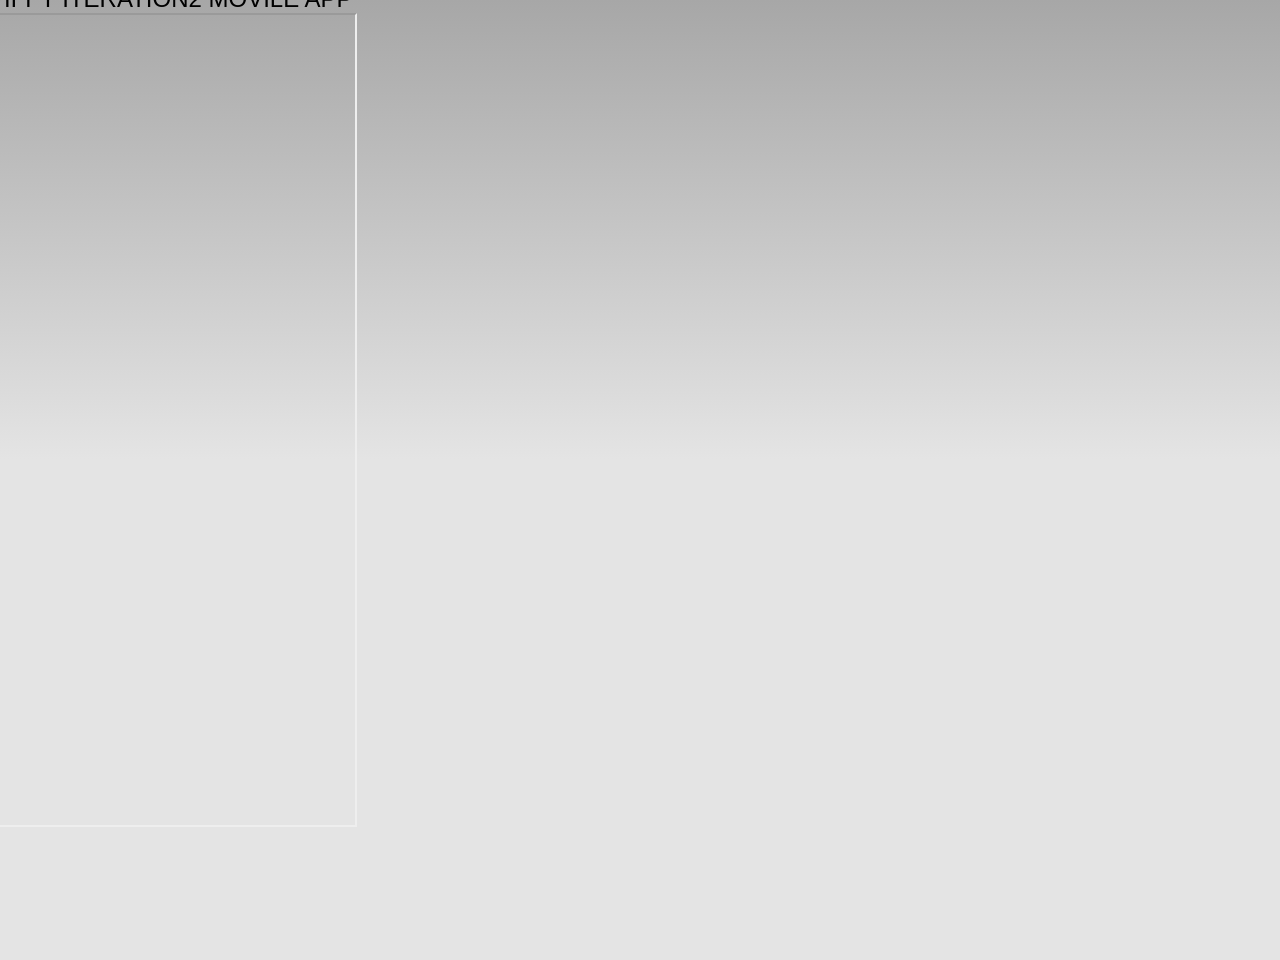
==== www/index.html @ 018dcd09 "now extracts location and stuff" ====
<!DOCTYPE html>
<html>
	<head>
		<meta charset="utf-8" />
		<meta name="format-detection" content="telephone=no" />
		<meta name="msapplication-tap-highlight" content="no" />
		<!-- WARNING: for iOS 7, remove the width=device-width and height=device-height attributes. See https://issues.apache.org/jira/browse/CB-4323 -->
		<meta name="viewport" content="user-scalable=no, initial-scale=1, maximum-scale=1, minimum-scale=1, width=device-width, height=device-height, target-densitydpi=device-dpi" />
		<link rel="stylesheet" type="text/css" href="css/index.css" />
		<title>Spiffy Iteration 2</title>
	</head>
	<body>
		<div class="app">
			<h1>SPIFFY ITERATION2 MOVILE APP</h1>
			<div id="buttons"></div>
			<!-- use simlar structure for your own player reference-->

			<iframe class="player" id="playerFrame" src="http://player.dexit.co/player/?course="></iframe>
			<!-- Uncomment to test data extraction plugin is working-->
			<!-- <iframe id="playerFrame" src="test/iframetest.html"></iframe> -->


			
		</div>
		<script type="text/javascript" src="js/jquery-1.11.2.js"></script>
		<script type="text/javascript" src="cordova.js"></script>
		<script type="text/javascript" src="js/index.js"></script>
		<script type="text/javascript" src="js/sdk.js"></script>
		<script type="text/javascript" src="js/script.js"></script>
		<!-- Sample extract data plugin.  Uncomment for testing -->
		<!--<script type="text/javascript" src="test/js/extractdata.js"></script> -->
	</body>
</html>
---- www/css/index.css ----
/*
 * Licensed to the Apache Software Foundation (ASF) under one
 * or more contributor license agreements.  See the NOTICE file
 * distributed with this work for additional information
 * regarding copyright ownership.  The ASF licenses this file
 * to you under the Apache License, Version 2.0 (the
 * "License"); you may not use this file except in compliance
 * with the License.  You may obtain a copy of the License at
 *
 * http://www.apache.org/licenses/LICENSE-2.0
 *
 * Unless required by applicable law or agreed to in writing,
 * software distributed under the License is distributed on an
 * "AS IS" BASIS, WITHOUT WARRANTIES OR CONDITIONS OF ANY
 * KIND, either express or implied.  See the License for the
 * specific language governing permissions and limitations
 * under the License.
 */
* {
    -webkit-tap-highlight-color: rgba(0,0,0,0); /* make transparent link selection, adjust last value opacity 0 to 1.0 */
}

body {
    -webkit-touch-callout: none;                /* prevent callout to copy image, etc when tap to hold */
    -webkit-text-size-adjust: none;             /* prevent webkit from resizing text to fit */
    -webkit-user-select: none;                  /* prevent copy paste, to allow, change 'none' to 'text' */
    background-color:#E4E4E4;
    background-image:linear-gradient(top, #A7A7A7 0%, #E4E4E4 51%);
    background-image:-webkit-linear-gradient(top, #A7A7A7 0%, #E4E4E4 51%);
    background-image:-ms-linear-gradient(top, #A7A7A7 0%, #E4E4E4 51%);
    background-image:-webkit-gradient(
        linear,
        left top,
        left bottom,
        color-stop(0, #A7A7A7),
        color-stop(0.51, #E4E4E4)
    );
    background-attachment:fixed;
    font-family:'HelveticaNeue-Light', 'HelveticaNeue', Helvetica, Arial, sans-serif;
    font-size:12px;
    height:100%;
    margin:0px;
    padding:0px;
    text-transform:uppercase;
    width:100%;
}

/* Portrait layout (default) */
.app {
    position:absolute;             /* position in the center of the screen */
    text-align:center;
    height:100%;
}

/* Landscape layout (with min-width) */
@media screen and (min-aspect-ratio: 1/1) and (min-width:400px) {
    .app {
        background-position:left center;
        padding:75px 0px 75px 170px;  /* padding-top + padding-bottom + text area = image height */
        margin:-90px 0px 0px -198px;  /* offset vertical: half of image height */
                                      /* offset horizontal: half of image width and text area width */
    }
}

h1 {
    font-size:24px;
    font-weight:normal;
    margin:0px;
    overflow:visible;
    padding:0px;
    text-align:center;
}

.event {
    border-radius:4px;
    -webkit-border-radius:4px;
    color:#FFFFFF;
    font-size:12px;
    margin:0px 30px;
    padding:2px 0px;
}

.event.listening {
    background-color:#333333;
    display:block;
}

.event.received {
    background-color:#4B946A;
    display:none;
}

.player {
    display:block;
    height:90%;
    margin:0px;
    padding:0px;
    text-transform:uppercase;
    width:100%;
}




@keyframes fade {
    from { opacity: 1.0; }
    50% { opacity: 0.4; }
    to { opacity: 1.0; }
}

@-webkit-keyframes fade {
    from { opacity: 1.0; }
    50% { opacity: 0.4; }
    to { opacity: 1.0; }
}

.blink {
    animation:fade 3000ms infinite;
    -webkit-animation:fade 3000ms infinite;
}
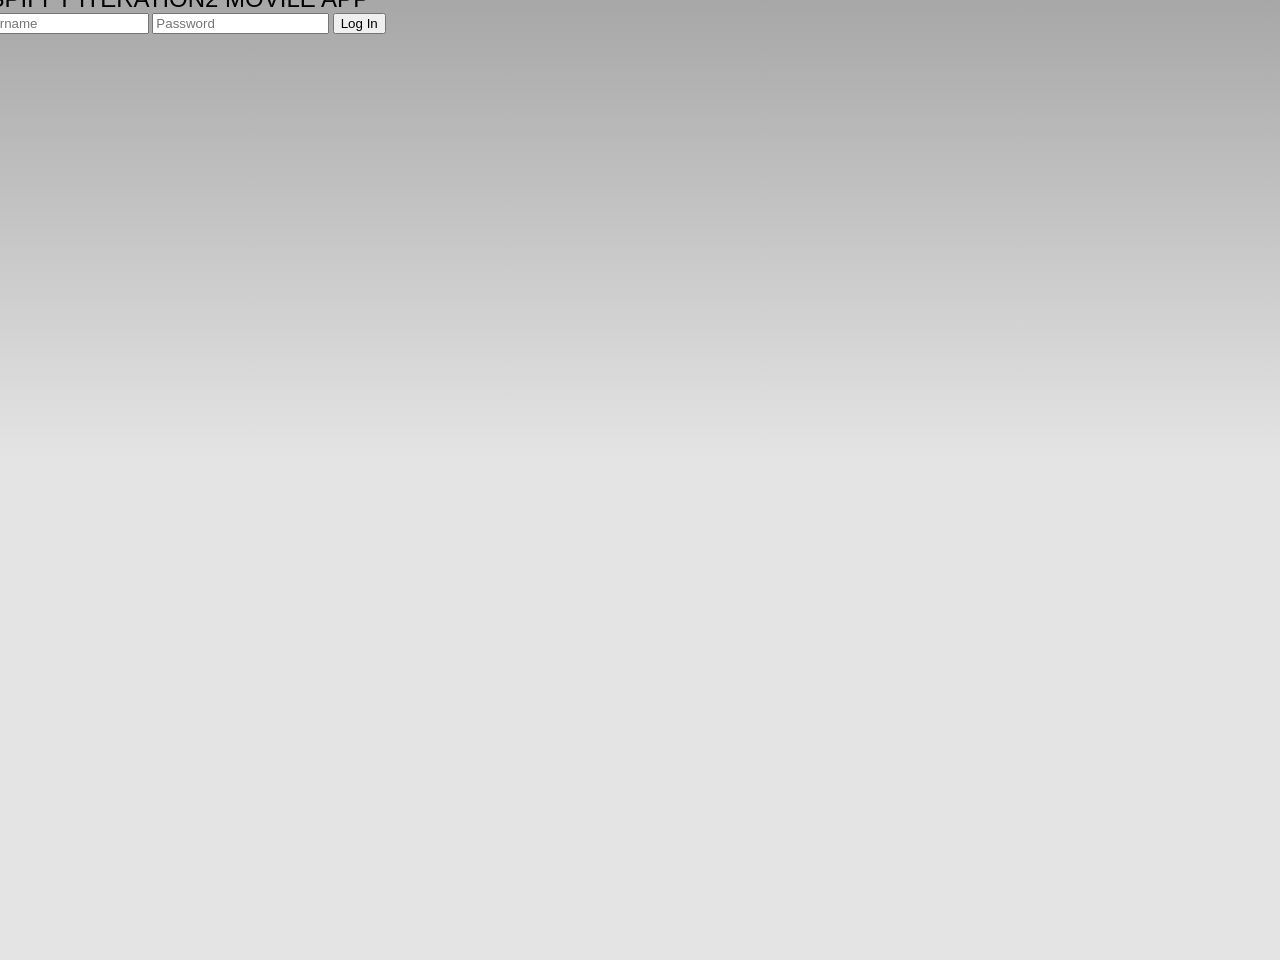
==== commit 9c086ddd: "hopefully done" ====
--- a/www/index.html
+++ b/www/index.html
@@ -12,11 +12,14 @@
 	<body>
 		<div class="app">
 			<h1>SPIFFY ITERATION2 MOVILE APP</h1>
+			<div class="login">
+				<input type="text" id="username" placeholder="Username">
+				<input type="password" id="password" placeholder="Password">
+				<button type="button" id="loginButton">Log In</button>
+			</div>
 			<div id="buttons"></div>
-			<!-- use simlar structure for your own player reference-->
-
 			<iframe class="player" id="playerFrame" src="http://player.dexit.co/player/?course="></iframe>
-			<!-- Uncomment to test data extraction plugin is working-->
+				<!-- Uncomment to test data extraction plugin is working-->
 			<!-- <iframe id="playerFrame" src="test/iframetest.html"></iframe> -->
 
 
